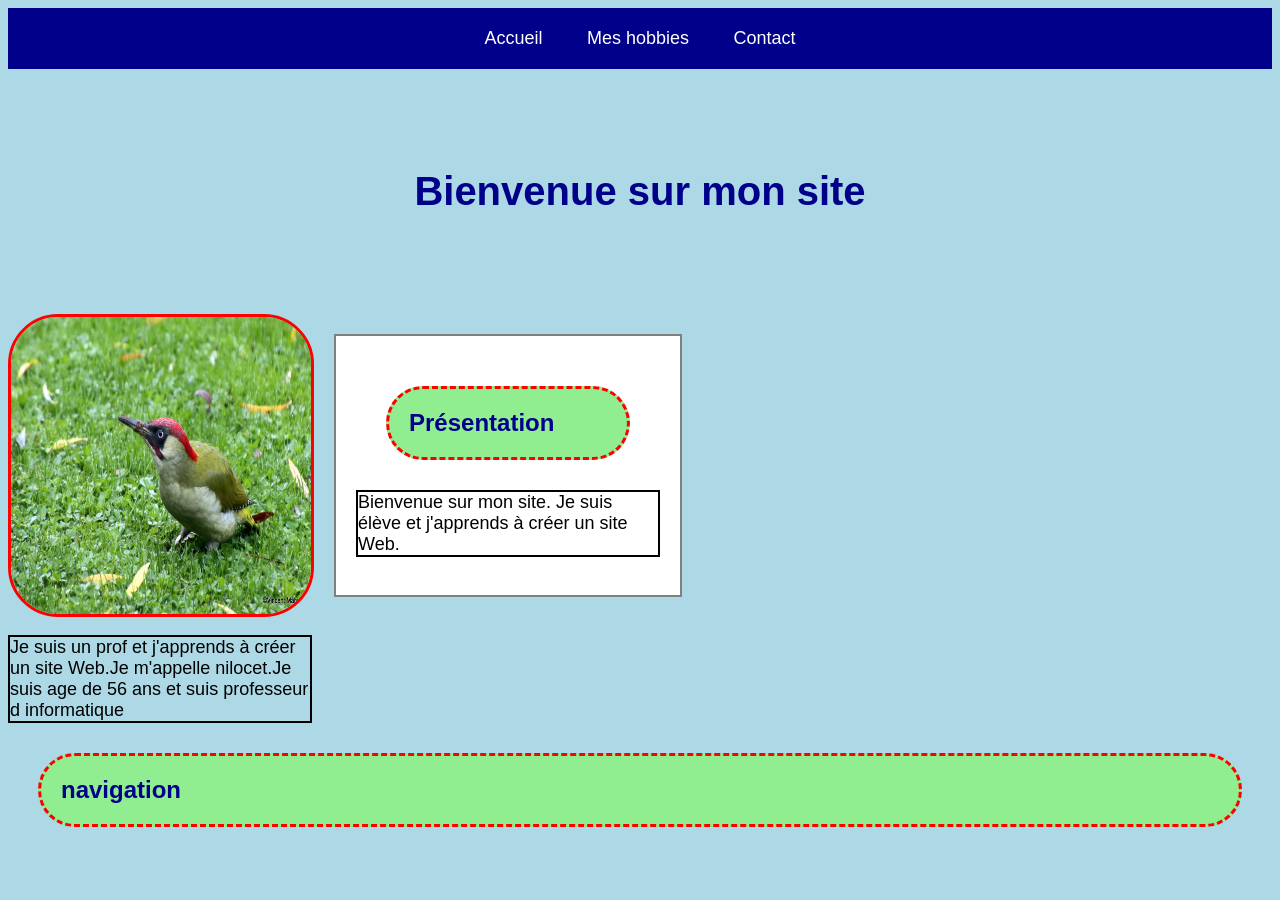
==== index.html @ 9266388e "Add files via upload" ====
<!DOCTYPE html>

<html>

<head>
    <meta charset="UTF-8">
    <title>Mon premier site</title><link rel="stylesheet" href="style.css">
</head>

<body>

<nav>

    <a href="index.html">Accueil</a>
    <a href="hobbies.html">Mes hobbies</a>
    <a href="contact.html">Contact</a>

</nav>

    <h1>Bienvenue sur mon site</h1>
<div class="conteneur">

    <img src="images/bond.jpg"
         alt="Ma photo"
         width="300">

    <div class="presentation">

        <h2>Présentation</h2>

        <p>
            Bienvenue sur mon site.
            Je suis élève et j'apprends
            à créer un site Web.
        </p>

    </div>

</div>
<p>Je suis un prof et j'apprends à créer un site Web.Je m'appelle nilocet.Je suis age de 56 ans et suis professeur d informatique</p>




<h2 > navigation</h2>



</body>

</html>
---- style.css ----
body {
    background-color: lightblue;
    font-family: Arial, sans-serif;
}

h1 {
    color: darkblue;
    font-size: 40px;
    text-align: center;
}

nav {
    background-color: darkblue;
    padding: 20px;
    text-align: center;
}
.conteneur {
    display: flex;
}

nav a {
    color: white;
    text-decoration: none;
    margin: 10px;
    padding: 10px;
}
nav a:hover {
    background-color: white;
    color: darkblue;
    border-radius: 5px;
}

h2 {
    color: darkblue;
}

p {
    font-size: 18px;
    width: 300px;
    border: 2px solid black;

}

a {
    color: darkblue;
    font-size: 18px;
}
img {
    border: 3px solid red;
    border-radius: 50px;
}
h1 {
    margin: 100px;
}
h2 { background-color: lightgreen;
    border: 3px dashed red;
border-radius: 50px;
    
    padding: 20px;
margin: 30px;
}
.presentation {
    background-color: white;
    border: 2px solid gray;
    padding: 20px;
    margin: 20px;
}
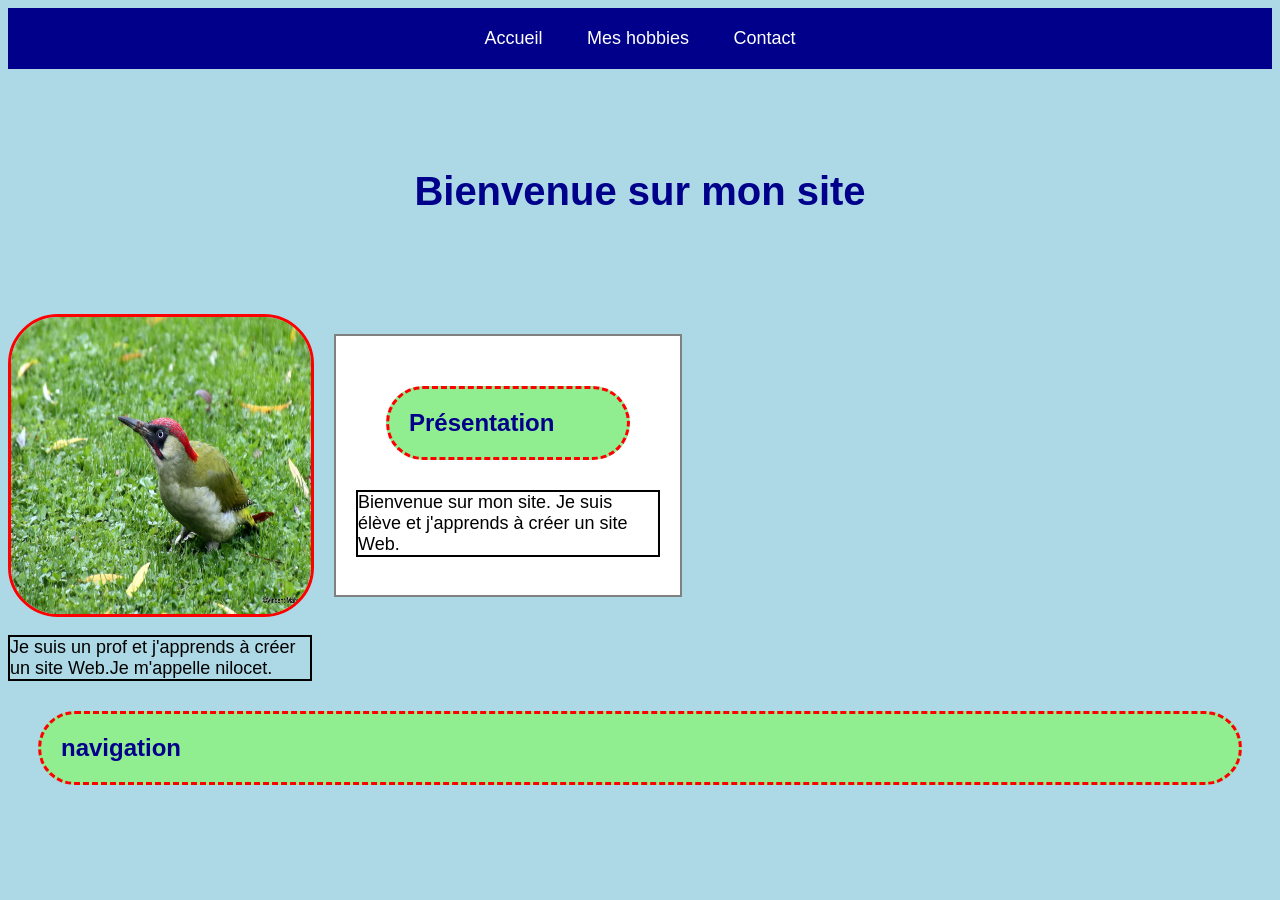
==== commit 7b344774: "Clean up index.html formatting and content Removed redundant newlines and fixed formatting issues." ====
--- a/index.html
+++ b/index.html
@@ -37,7 +37,7 @@
     </div>
 
 </div>
-<p>Je suis un prof et j'apprends à créer un site Web.Je m'appelle nilocet.Je suis age de 56 ans et suis professeur d informatique</p>
+<p>Je suis un prof et j'apprends à créer un site Web.Je m'appelle nilocet.</p>
 
 
 
@@ -48,4 +48,4 @@
 
 </body>
 
-</html>+</html>
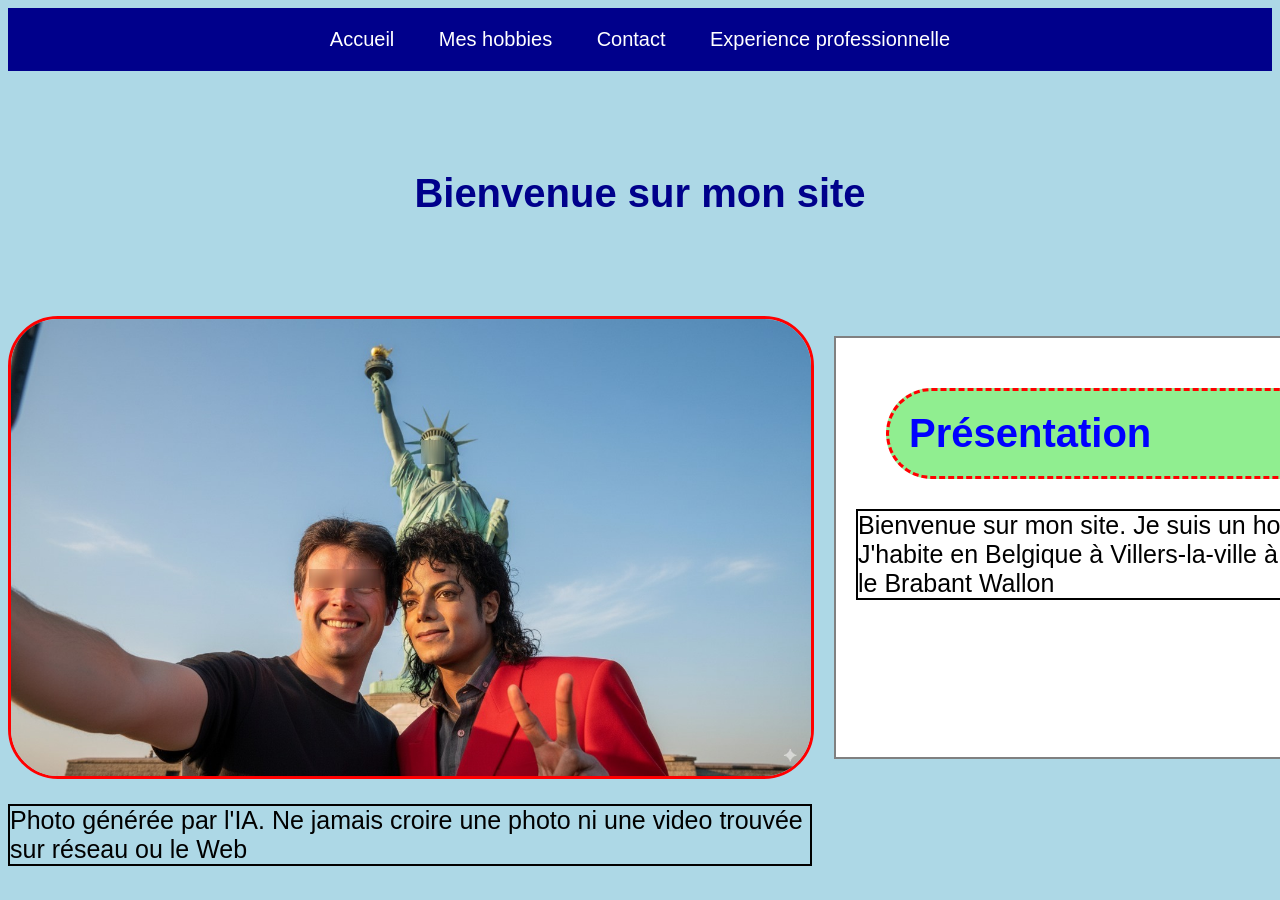
==== commit e14ddfc7: "Add files via upload" ====
--- a/index.html
+++ b/index.html
@@ -4,48 +4,52 @@
 
 <head>
     <meta charset="UTF-8">
-    <title>Mon premier site</title><link rel="stylesheet" href="style.css">
+    <title>Ma presentation</title>
+	<link rel="stylesheet" href="style.css">
 </head>
 
 <body>
+
 
 <nav>
 
     <a href="index.html">Accueil</a>
     <a href="hobbies.html">Mes hobbies</a>
-    <a href="contact.html">Contact</a>
+	<a href="contact.html">Contact</a>
+	<a href="xpprofessionnelle.html">Experience professionnelle</a>
 
 </nav>
 
-    <h1>Bienvenue sur mon site</h1>
+
+<h1>Bienvenue sur mon site</h1>
+
 <div class="conteneur">
 
-    <img src="images/bond.jpg"
+    <img src="images/michael.jpg"
          alt="Ma photo"
-         width="300">
+         width="800">
 
-    <div class="presentation">
+<div class="presentation">
 
         <h2>Présentation</h2>
 
         <p>
             Bienvenue sur mon site.
-            Je suis élève et j'apprends
-            à créer un site Web.
+            Je suis un homme de 56 ans, marié, 4 enfants. J'habite en Belgique à Villers-la-ville 
+			à 50 km au sud de Bruxelles, c'est le Brabant Wallon
         </p>
 
-    </div>
+</div>
 
 </div>
-<p>Je suis un prof et j'apprends à créer un site Web.Je m'appelle nilocet.</p>
+<p>Photo générée par l'IA.  Ne jamais croire une photo ni une video trouvée sur réseau ou le Web</p>
 
 
 
 
-<h2 > navigation</h2>
 
 
 
 </body>
 
-</html>
+</html>
--- a/style.css
+++ b/style.css
@@ -30,20 +30,18 @@
     border-radius: 5px;
 }
 
-h2 {
-    color: darkblue;
-}
+
 
 p {
-    font-size: 18px;
-    width: 300px;
+    font-size: 25px;
+    width: 800px;
     border: 2px solid black;
 
 }
 
 a {
     color: darkblue;
-    font-size: 18px;
+    font-size: 20px;
 }
 img {
     border: 3px solid red;
@@ -52,12 +50,12 @@
 h1 {
     margin: 100px;
 }
-h2 { background-color: lightgreen;
+h2 { color: blue;font-size: 40px;
+    background-color: lightgreen;
     border: 3px dashed red;
-border-radius: 50px;
-    
+    border-radius: 50px;
     padding: 20px;
-margin: 30px;
+	margin: 30px;
 }
 .presentation {
     background-color: white;
